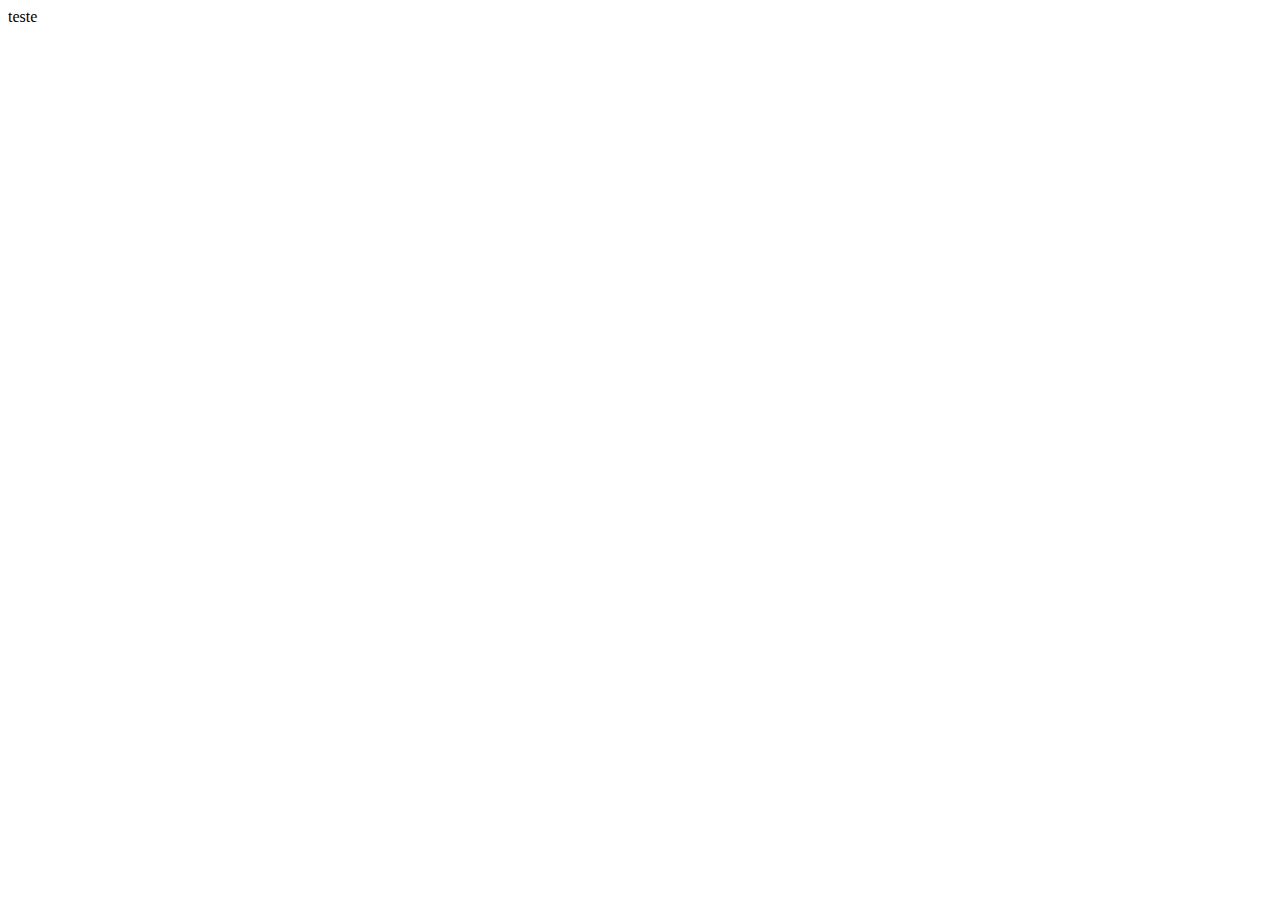
==== index.html @ 6ca2bfbf "mudança de pasta" ====
<!DOCTYPE html>
<html lang="en">
<head>
    <meta charset="UTF-8">
    <meta http-equiv="X-UA-Compatible" content="IE=edge">
    <meta name="viewport" content="width=device-width, initial-scale=1.0">
    <script src="/scripts/"></script>
    <title>Testes</title>
</head>
<body>
    teste
</body>
</html>
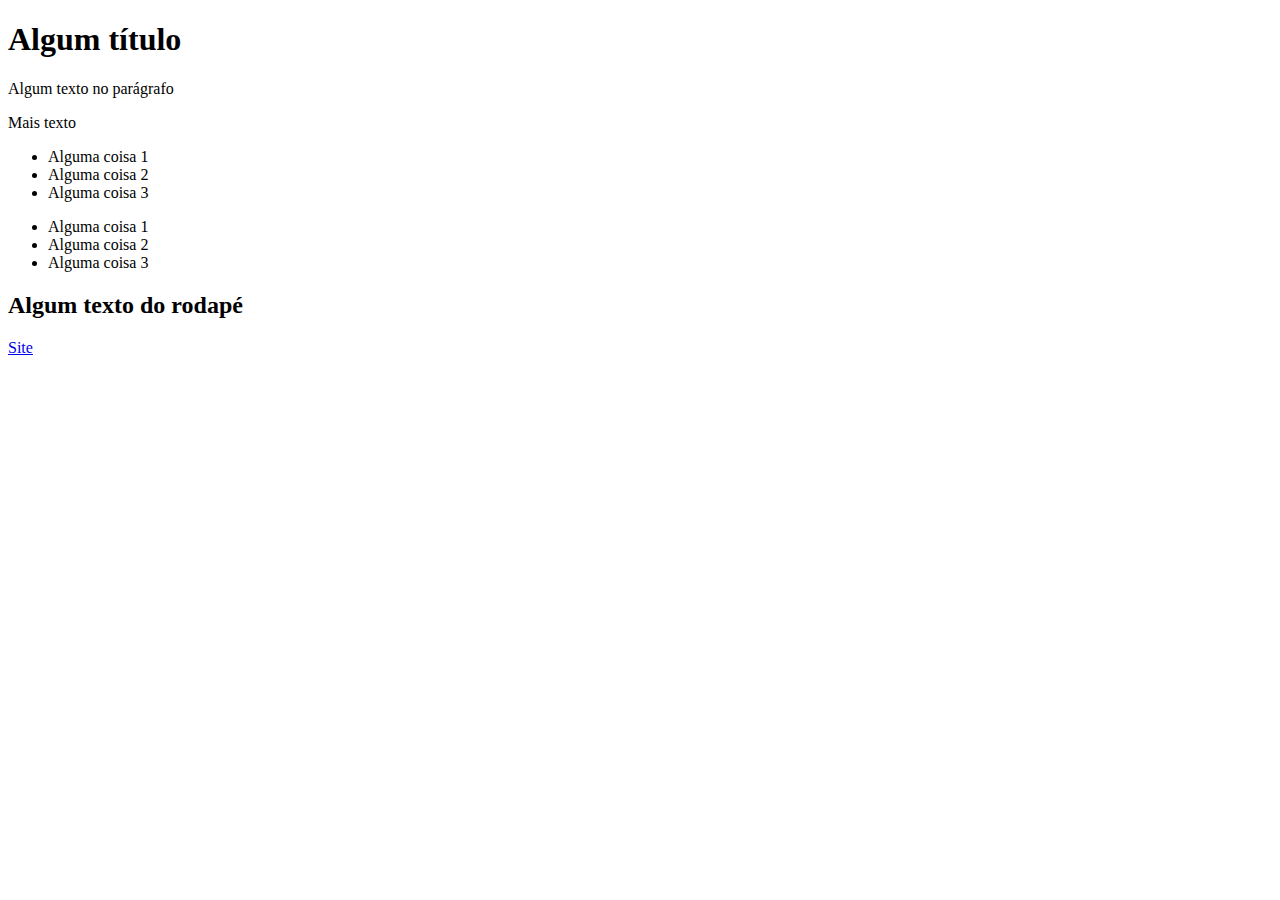
==== commit 7b85564e: "alterando pastas" ====
--- a/index.html
+++ b/index.html
@@ -1,13 +1,37 @@
 <!DOCTYPE html>
 <html lang="en">
 <head>
-    <meta charset="UTF-8">
-    <meta http-equiv="X-UA-Compatible" content="IE=edge">
-    <meta name="viewport" content="width=device-width, initial-scale=1.0">
-    <script src="/scripts/"></script>
-    <title>Testes</title>
+  <meta charset="UTF-8">
+  <title>03 - Mover no DOM</title>
+  
 </head>
 <body>
-    teste
+  <div>
+    <h1 id="titulo">Algum título</h1>
+    <p id="descricao">Algum texto no parágrafo</p>
+    <div>
+      <p>Mais texto</p>
+    </div>
+  </div>
+  <div >
+    <ul>
+      <li class="itens itens-azuis">Alguma coisa 1</li>
+      <li class="itens itens-azuis">Alguma coisa 2</li>
+      <li class="itens itens-azuis">Alguma coisa 3</li>
+    </ul>
+  </div>
+  <div >
+    <ul>
+      <li class="itens itens-vermelhos">Alguma coisa 1</li>
+      <li class="itens itens-vermelhos">Alguma coisa 2</li>
+      <li class="itens itens-vermelhos">Alguma coisa 3</li>
+    </ul>
+  </div>
+  <footer>
+    <h2>Algum texto do rodapé</h2>
+    <a href="#">Site</a>
+  </footer>
+
+  <script src="js/script.js"></script>
 </body>
 </html>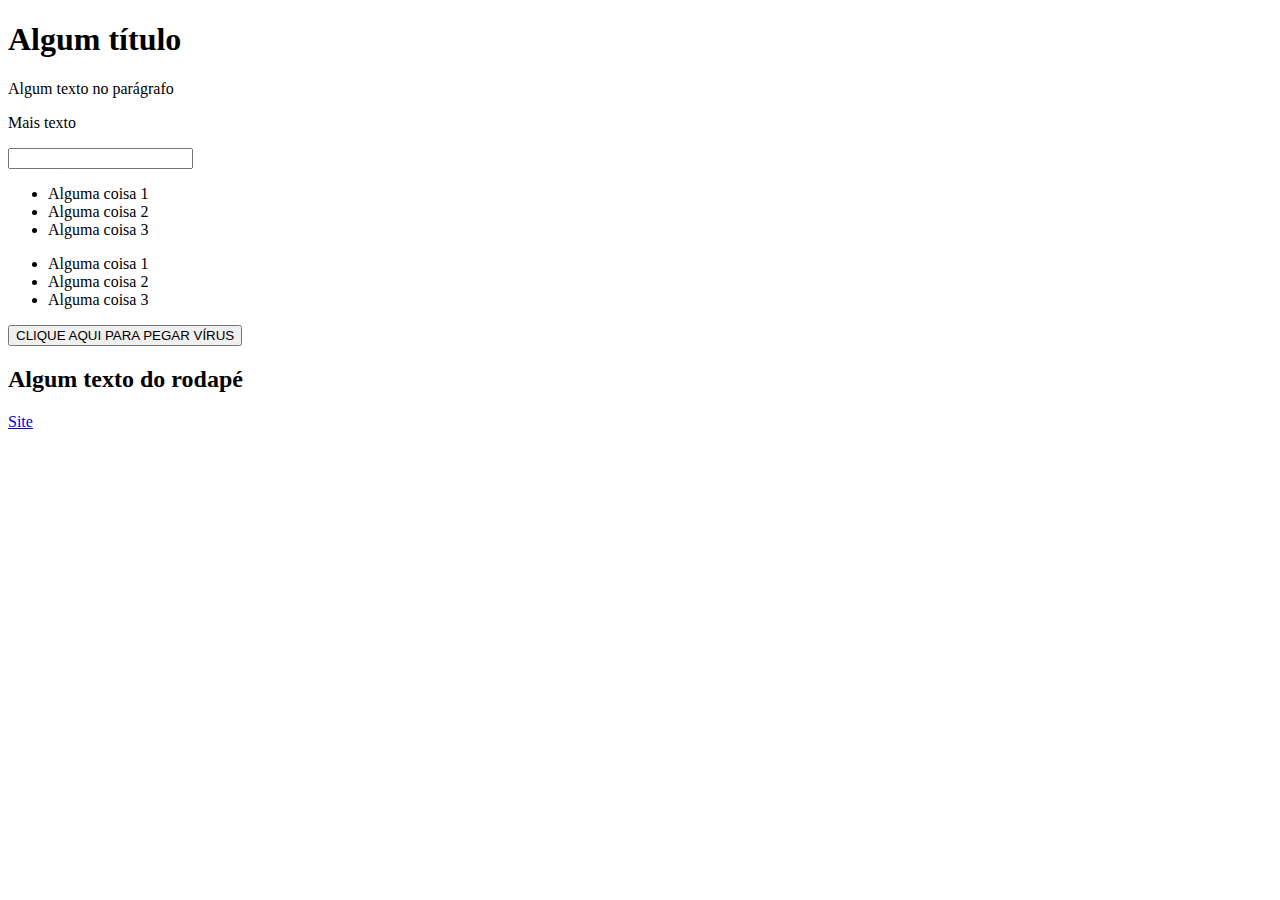
==== commit 633be551: "eventos com js" ====
--- a/index.html
+++ b/index.html
@@ -1,37 +1,46 @@
 <!DOCTYPE html>
 <html lang="en">
+
 <head>
-  <meta charset="UTF-8">
-  <title>03 - Mover no DOM</title>
-  
+	<meta charset="UTF-8">
+	<title>03 - Mover no DOM</title>
+
 </head>
+
 <body>
-  <div>
-    <h1 id="titulo">Algum título</h1>
-    <p id="descricao">Algum texto no parágrafo</p>
-    <div>
-      <p>Mais texto</p>
-    </div>
-  </div>
-  <div >
-    <ul>
-      <li class="itens itens-azuis">Alguma coisa 1</li>
-      <li class="itens itens-azuis">Alguma coisa 2</li>
-      <li class="itens itens-azuis">Alguma coisa 3</li>
-    </ul>
-  </div>
-  <div >
-    <ul>
-      <li class="itens itens-vermelhos">Alguma coisa 1</li>
-      <li class="itens itens-vermelhos">Alguma coisa 2</li>
-      <li class="itens itens-vermelhos">Alguma coisa 3</li>
-    </ul>
-  </div>
-  <footer>
-    <h2>Algum texto do rodapé</h2>
-    <a href="#">Site</a>
-  </footer>
+	<div id="container-principal">
+		<h1 id="titulo-principal">Algum título</h1>
+		<p id="descricao">Algum texto no parágrafo</p>
+		<div>
+			<p id="paragrafo-principal">Mais texto</p>
+			<p id="sem-texto"></p>
+		</div>
+	</div>
+	<div>
+		<input type="text">
+	</div>
+	<div>
+		<ul>
+			<li class="itens itens-azuis">Alguma coisa 1</li>
+			<li class="itens itens-azuis">Alguma coisa 2</li>
+			<li class="itens itens-azuis">Alguma coisa 3</li>
+		</ul>
+	</div>
+	<div>
+		<ul>
+			<li class="itens itens-vermelhos">Alguma coisa 1</li>
+			<li class="itens itens-vermelhos">Alguma coisa 2</li>
+			<li class="itens itens-vermelhos">Alguma coisa 3</li>
+		</ul>
+	</div>
+	<button id="btn">CLIQUE AQUI PARA PEGAR VÍRUS</button>
 
-  <script src="js/script.js"></script>
+	<footer>
+		<h2>Algum texto do rodapé</h2>
+		<a href="#">Site</a>
+	</footer>
+
+	<script src="script.js"></script>
 </body>
+
 </html>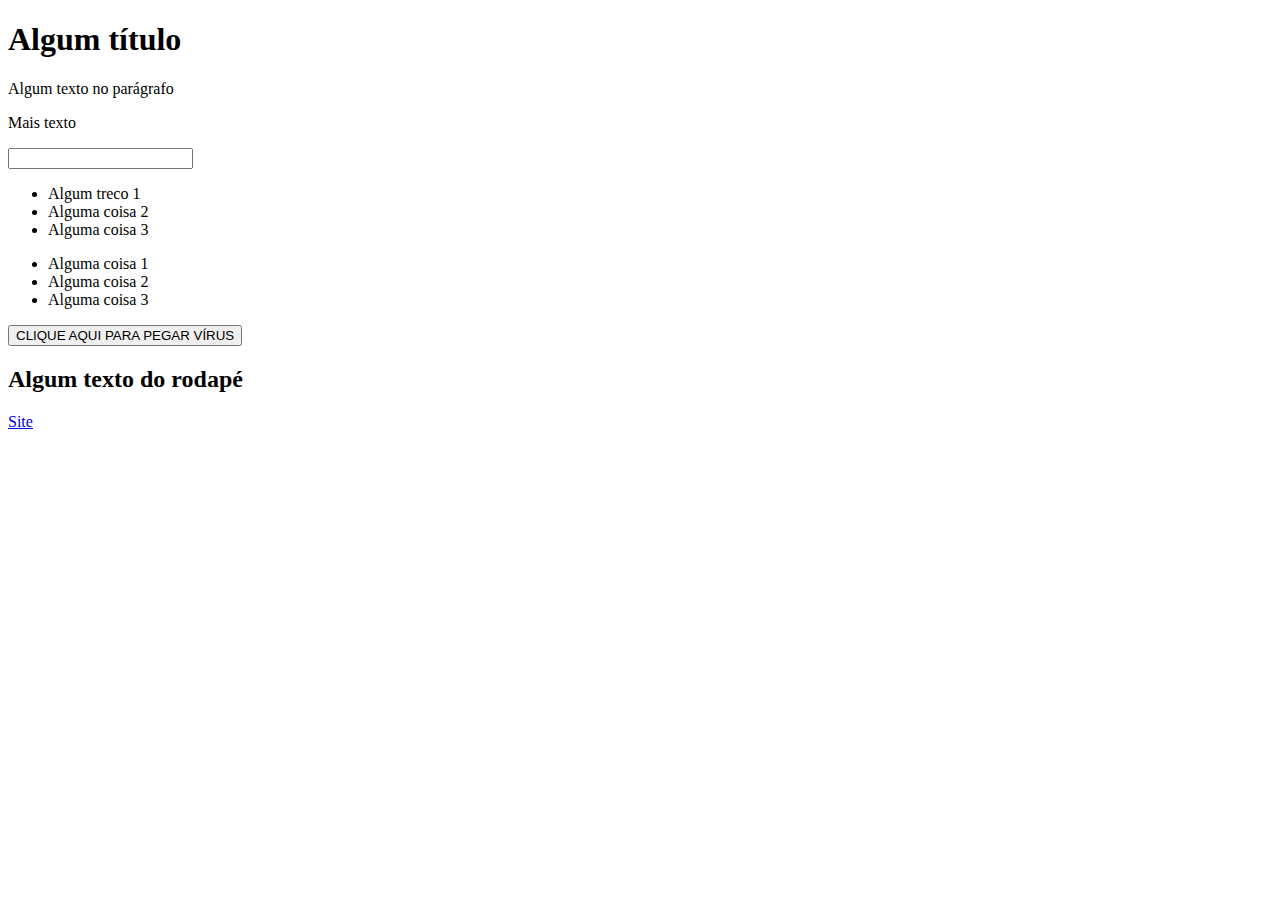
==== commit a4f637f0: "Update2" ====
--- a/index.html
+++ b/index.html
@@ -21,10 +21,11 @@
 	</div>
 	<div>
 		<ul>
-			<li class="itens itens-azuis">Alguma coisa 1</li>
+			<li class="itens itens-azuis">Algum treco 1</li>
 			<li class="itens itens-azuis">Alguma coisa 2</li>
 			<li class="itens itens-azuis">Alguma coisa 3</li>
 		</ul>
+		
 	</div>
 	<div>
 		<ul>
@@ -43,4 +44,4 @@
 	<script src="script.js"></script>
 </body>
 
-</html>+</html>
